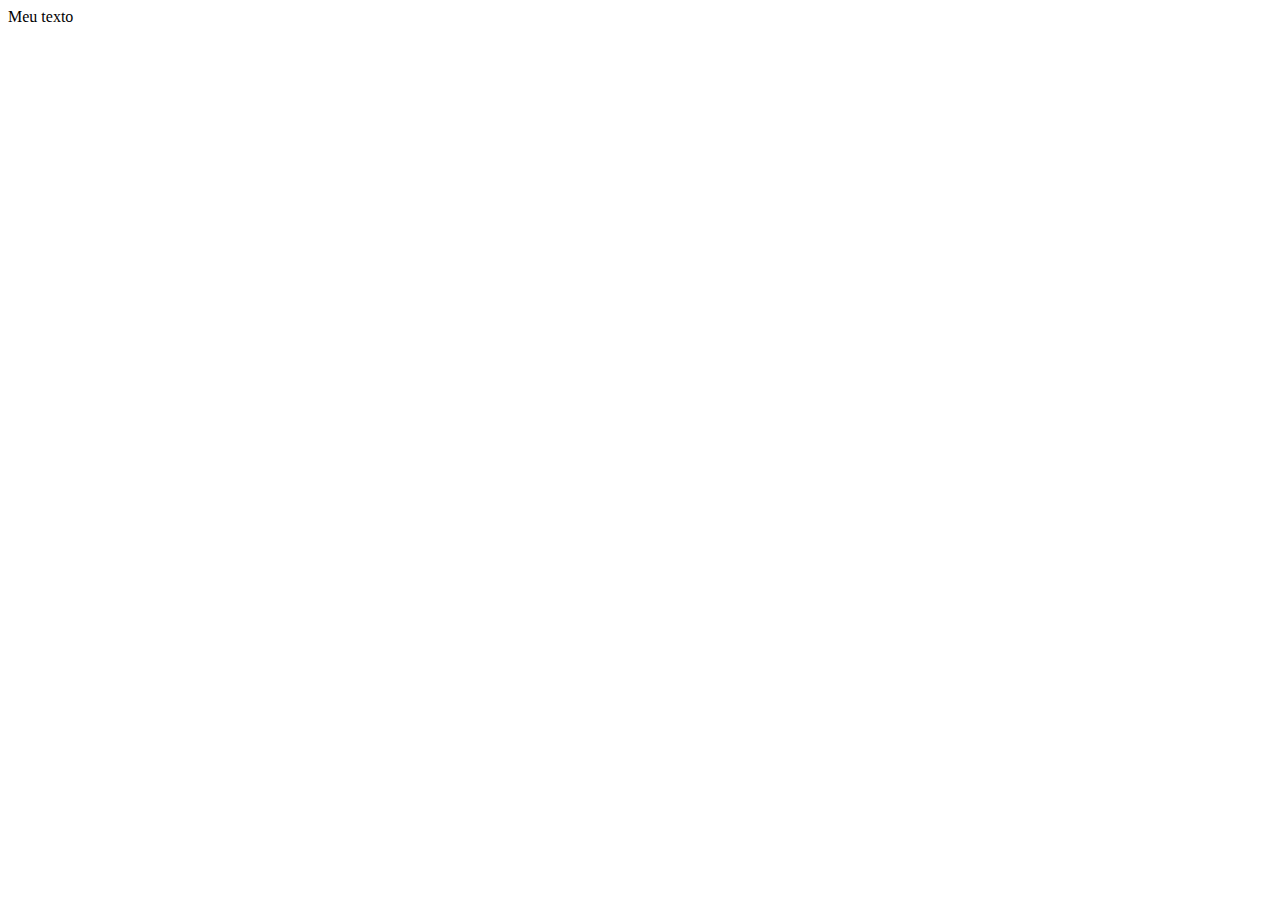
==== index.html @ ef4ca6be "Initial commit" ====
<!DOCTYPE html>
<html lang="pt-br">
<head>
    <meta charset="UTF-8">
    <meta name="viewport" content="width=device-width, initial-scale=1.0">
    <title>Document</title>
</head>
<body>
    <span>Meu texto</span>
</body>
</html>
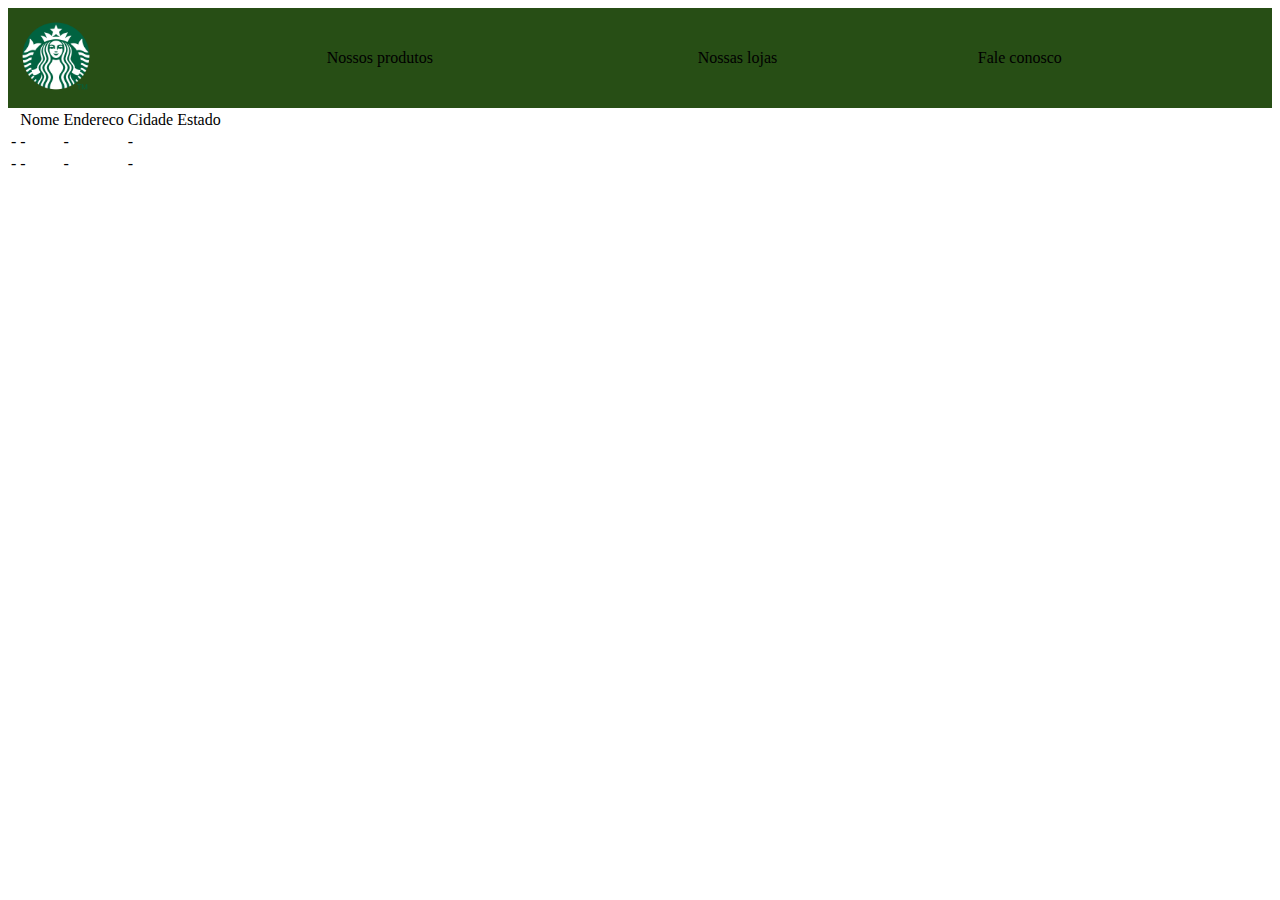
==== commit 8dd10e87: "add menu" ====
--- a/index.html
+++ b/index.html
@@ -3,9 +3,38 @@
 <head>
     <meta charset="UTF-8">
     <meta name="viewport" content="width=device-width, initial-scale=1.0">
-    <title>Document</title>
+    <title>Loja</title>
 </head>
 <body>
-    <span>Meu texto</span>
+    <table style="background-color: rgb(39, 78, 21);" width="100%">
+        <tr>
+            <td>
+                <a href="index.html"><img src="logo.png" width="90px"></a>
+            </td>
+            <td>Nossos produtos</td>
+            <td>Nossas lojas</td>
+            <td>Fale conosco</td>
+        </tr>
+    </table>
+    <table>
+        <th>
+            <td>Nome</td>
+            <td>Endereco</td>
+            <td>Cidade</td>
+            <td>Estado</td>
+        </th>
+        <tr>
+            <td>-</td>
+            <td>-</td>
+            <td>-</td>
+            <td>-</td>
+        </tr>
+        <tr>
+            <td>-</td>
+            <td>-</td>
+            <td>-</td>
+            <td>-</td>
+        </tr>
+    </table>
 </body>
 </html>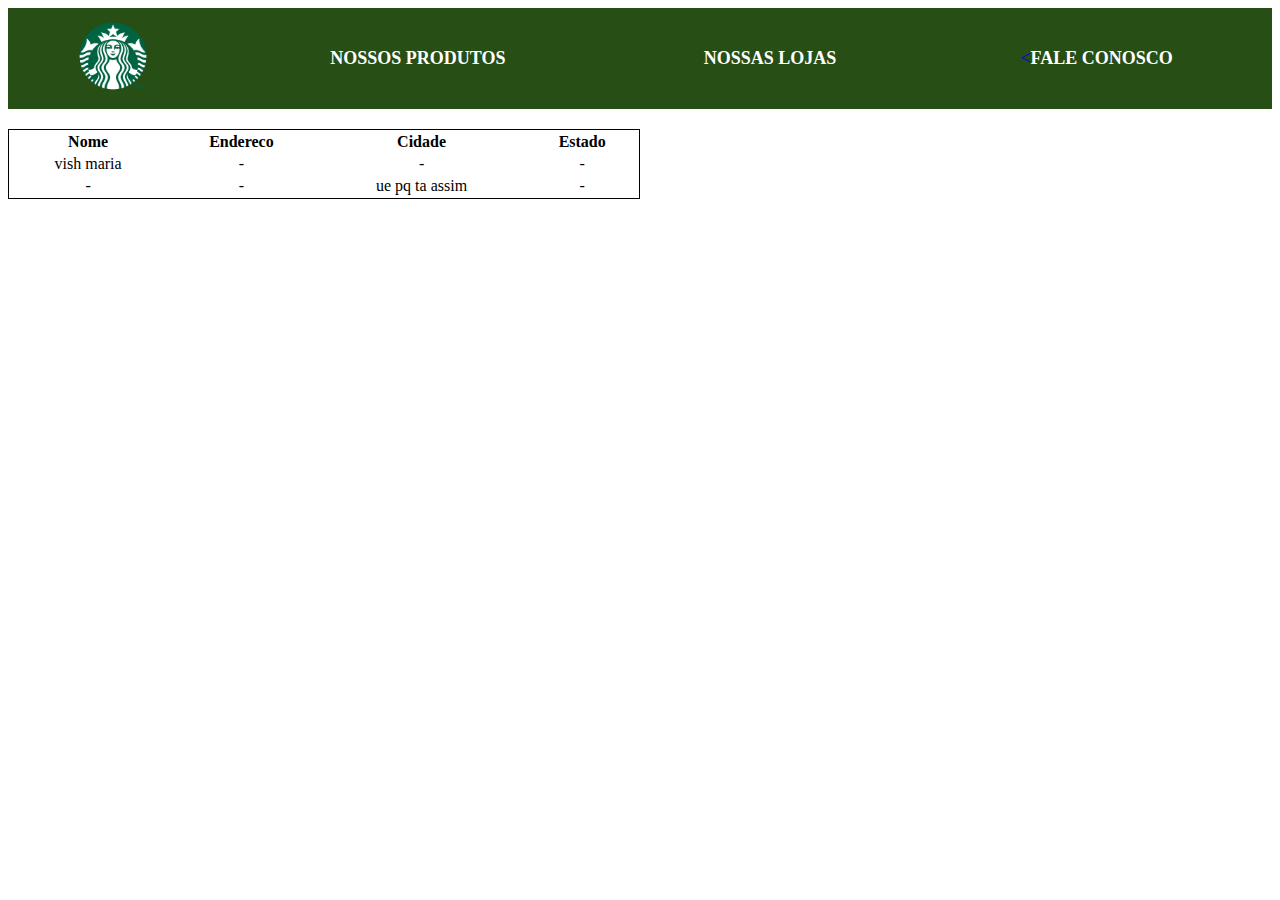
==== commit 23a46533: "add style menu and table" ====
--- a/index.html
+++ b/index.html
@@ -5,26 +5,43 @@
     <meta name="viewport" content="width=device-width, initial-scale=1.0">
     <title>Loja</title>
 </head>
+<style>
+    .menu{
+        background-color: rgb(39, 78, 21);
+        width:100%;
+        color: white;
+        font-size:large;
+        text-align: center;
+        text-decoration: none;
+    }
+
+    #tabela{
+        width: 50%;
+        margin-top: 20px;
+        text-align: center;
+        border: 1px solid black;
+    }
+</style>
 <body>
-    <table style="background-color: rgb(39, 78, 21);" width="100%">
+    <table class="menu">
         <tr>
             <td>
                 <a href="index.html"><img src="logo.png" width="90px"></a>
             </td>
-            <td>Nossos produtos</td>
-            <td>Nossas lojas</td>
-            <td>Fale conosco</td>
+            <td><a href="produtos.html" style="text-decoration: none;"><font color="white"><b>NOSSOS PRODUTOS</b></font></a></td>
+            <td><a href="lojas.html" style="text-decoration: none;"><font color="white"><b>NOSSAS LOJAS</b></font></a></td>
+            <td><a href="contato.html" style="text-decoration: none;"><<font color="white"><b>FALE CONOSCO</b></font></a></td>
         </tr>
     </table>
-    <table>
-        <th>
-            <td>Nome</td>
-            <td>Endereco</td>
-            <td>Cidade</td>
-            <td>Estado</td>
-        </th>
+    <table id="tabela">
+        <thead>
+            <th>Nome</td>
+            <th>Endereco</td>
+            <th>Cidade</td>
+            <th>Estado</td>
+        </thead>
         <tr>
-            <td>-</td>
+            <td>vish maria</td>
             <td>-</td>
             <td>-</td>
             <td>-</td>
@@ -32,7 +49,7 @@
         <tr>
             <td>-</td>
             <td>-</td>
-            <td>-</td>
+            <td>ue pq ta assim</td>
             <td>-</td>
         </tr>
     </table>
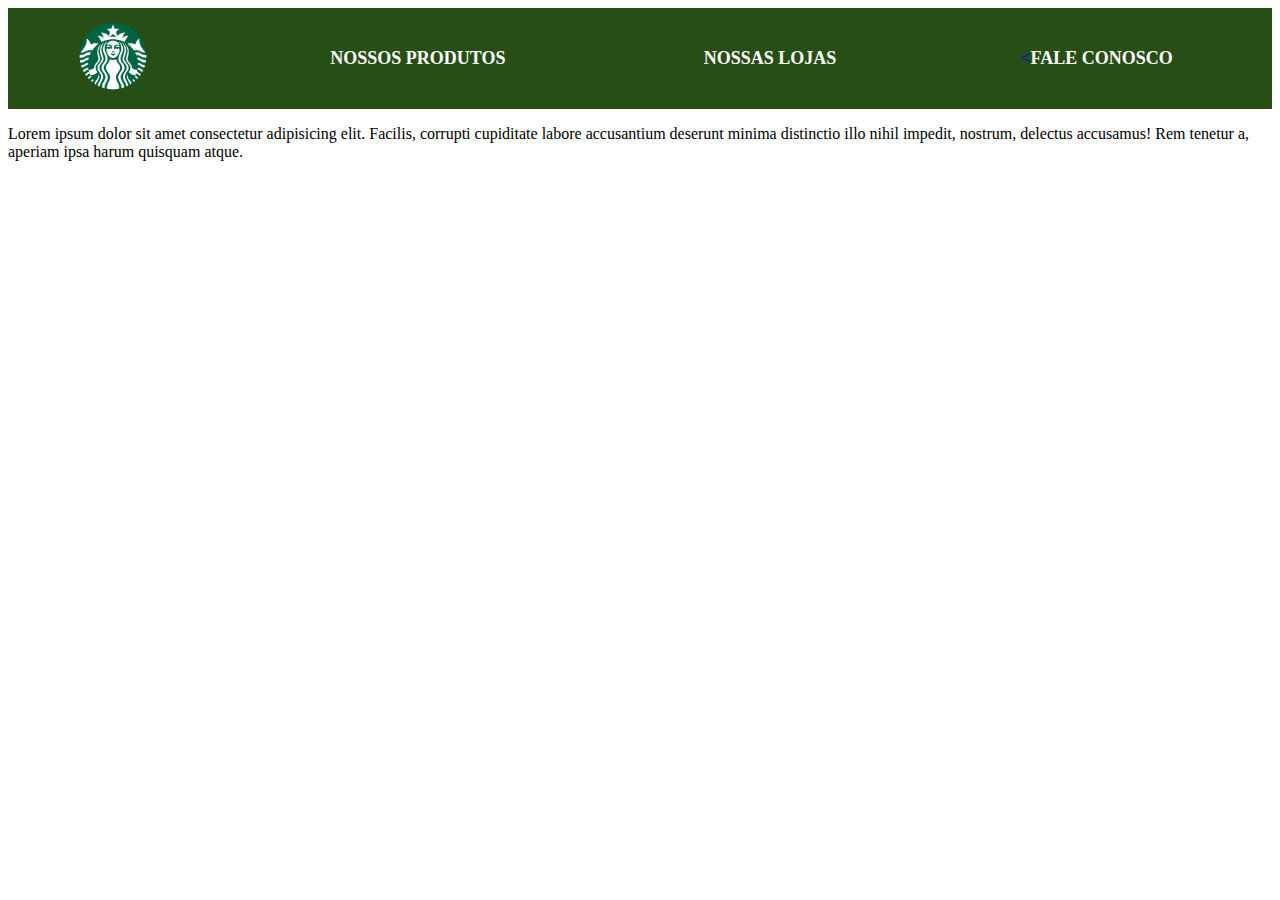
==== commit df44ca6b: "add products" ====
--- a/index.html
+++ b/index.html
@@ -3,27 +3,11 @@
 <head>
     <meta charset="UTF-8">
     <meta name="viewport" content="width=device-width, initial-scale=1.0">
-    <title>Loja</title>
+    <title>Homepage</title>
 </head>
-<style>
-    .menu{
-        background-color: rgb(39, 78, 21);
-        width:100%;
-        color: white;
-        font-size:large;
-        text-align: center;
-        text-decoration: none;
-    }
-
-    #tabela{
-        width: 50%;
-        margin-top: 20px;
-        text-align: center;
-        border: 1px solid black;
-    }
-</style>
 <body>
-    <table class="menu">
+    <!--INICIO DO MENU-->
+    <table class="menu" style="background-color: rgb(39, 78, 21); width: 100%; font-size: large; text-align: center;">
         <tr>
             <td>
                 <a href="index.html"><img src="logo.png" width="90px"></a>
@@ -33,25 +17,8 @@
             <td><a href="contato.html" style="text-decoration: none;"><<font color="white"><b>FALE CONOSCO</b></font></a></td>
         </tr>
     </table>
-    <table id="tabela">
-        <thead>
-            <th>Nome</td>
-            <th>Endereco</td>
-            <th>Cidade</td>
-            <th>Estado</td>
-        </thead>
-        <tr>
-            <td>vish maria</td>
-            <td>-</td>
-            <td>-</td>
-            <td>-</td>
-        </tr>
-        <tr>
-            <td>-</td>
-            <td>-</td>
-            <td>ue pq ta assim</td>
-            <td>-</td>
-        </tr>
+    <!--FIM DO MENU-->
+        <p>Lorem ipsum dolor sit amet consectetur adipisicing elit. Facilis, corrupti cupiditate labore accusantium deserunt minima distinctio illo nihil impedit, nostrum, delectus accusamus! Rem tenetur a, aperiam ipsa harum quisquam atque.</p>
     </table>
 </body>
 </html>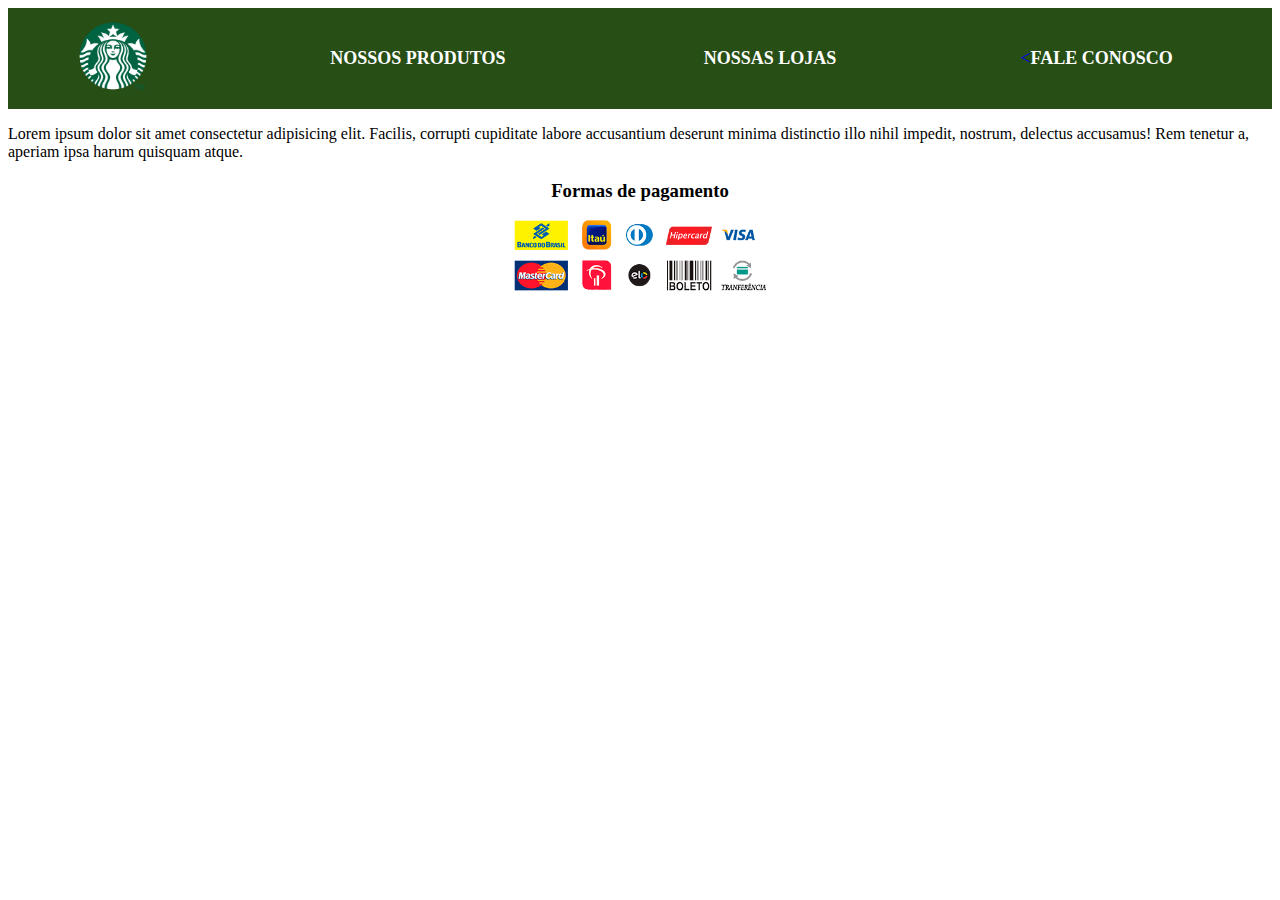
==== commit 636e4b1d: "formatacao h3" ====
--- a/index.html
+++ b/index.html
@@ -20,5 +20,9 @@
     <!--FIM DO MENU-->
         <p>Lorem ipsum dolor sit amet consectetur adipisicing elit. Facilis, corrupti cupiditate labore accusantium deserunt minima distinctio illo nihil impedit, nostrum, delectus accusamus! Rem tenetur a, aperiam ipsa harum quisquam atque.</p>
     </table>
+    <div id="pagamentos" style="text-align: center;"><!--PAGAMENTO-->
+        <h3>Formas de pagamento</h4>
+        <img src="pagamentos.png" width="20%">
+    </div>
 </body>
 </html>